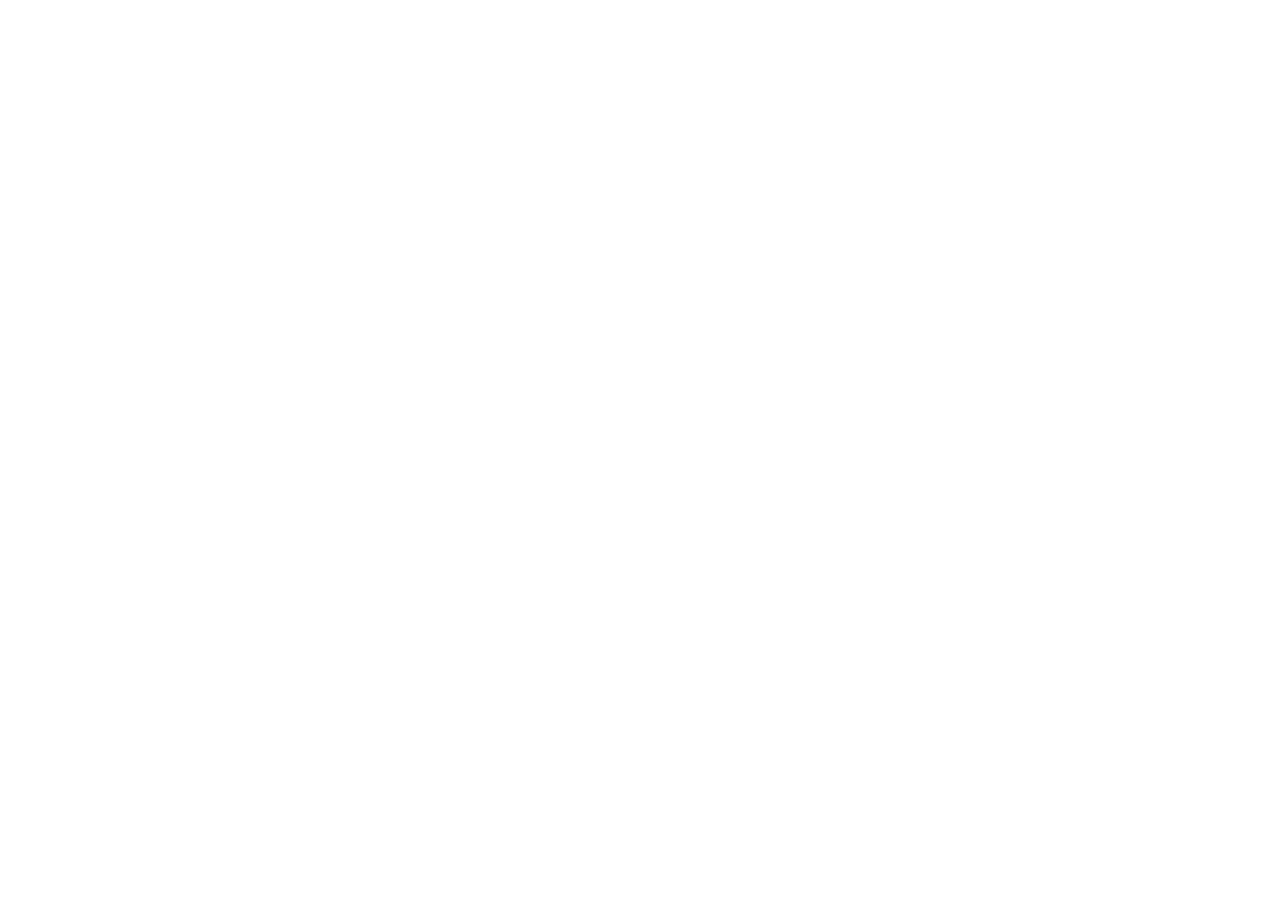
==== docs/index.html @ 8f00c795 "build to docs" ====
<!doctype html><html lang="en"><head><meta charset="utf-8"/><link rel="icon" href="/favicon.ico"/><meta name="viewport" content="width=device-width,initial-scale=1"/><meta name="theme-color" content="#000000"/><meta name="description" content="Web site created using create-react-app"/><link rel="apple-touch-icon" href="/logo192.png"/><link rel="manifest" href="/manifest.json"/><link rel="stylesheet" href="https://cdnjs.cloudflare.com/ajax/libs/animate.css/4.1.1/animate.min.css"/><title>GifExpertApp</title><link href="/static/css/main.f488e990.chunk.css" rel="stylesheet"></head><body><noscript>You need to enable JavaScript to run this app.</noscript><div id="root"></div><script>!function(e){function r(r){for(var n,p,f=r[0],i=r[1],l=r[2],c=0,s=[];c<f.length;c++)p=f[c],Object.prototype.hasOwnProperty.call(o,p)&&o[p]&&s.push(o[p][0]),o[p]=0;for(n in i)Object.prototype.hasOwnProperty.call(i,n)&&(e[n]=i[n]);for(a&&a(r);s.length;)s.shift()();return u.push.apply(u,l||[]),t()}function t(){for(var e,r=0;r<u.length;r++){for(var t=u[r],n=!0,f=1;f<t.length;f++){var i=t[f];0!==o[i]&&(n=!1)}n&&(u.splice(r--,1),e=p(p.s=t[0]))}return e}var n={},o={1:0},u=[];function p(r){if(n[r])return n[r].exports;var t=n[r]={i:r,l:!1,exports:{}};return e[r].call(t.exports,t,t.exports,p),t.l=!0,t.exports}p.m=e,p.c=n,p.d=function(e,r,t){p.o(e,r)||Object.defineProperty(e,r,{enumerable:!0,get:t})},p.r=function(e){"undefined"!=typeof Symbol&&Symbol.toStringTag&&Object.defineProperty(e,Symbol.toStringTag,{value:"Module"}),Object.defineProperty(e,"__esModule",{value:!0})},p.t=function(e,r){if(1&r&&(e=p(e)),8&r)return e;if(4&r&&"object"==typeof e&&e&&e.__esModule)return e;var t=Object.create(null);if(p.r(t),Object.defineProperty(t,"default",{enumerable:!0,value:e}),2&r&&"string"!=typeof e)for(var n in e)p.d(t,n,function(r){return e[r]}.bind(null,n));return t},p.n=function(e){var r=e&&e.__esModule?function(){return e.default}:function(){return e};return p.d(r,"a",r),r},p.o=function(e,r){return Object.prototype.hasOwnProperty.call(e,r)},p.p="/";var f=this["webpackJsonp04-gif-expert-app"]=this["webpackJsonp04-gif-expert-app"]||[],i=f.push.bind(f);f.push=r,f=f.slice();for(var l=0;l<f.length;l++)r(f[l]);var a=i;t()}([])</script><script src="/static/js/2.22d30e33.chunk.js"></script><script src="/static/js/main.81029bea.chunk.js"></script></body></html>
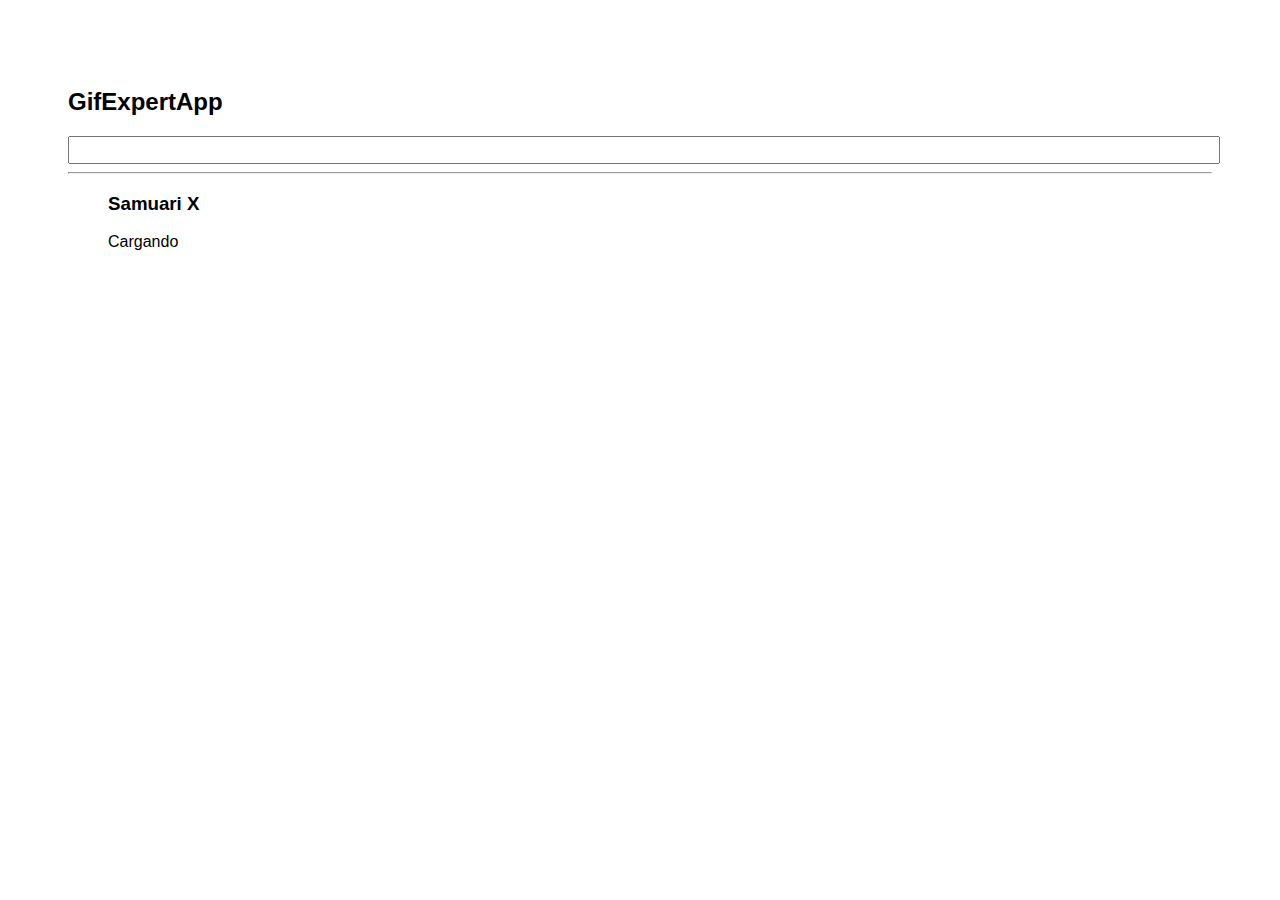
==== commit 8e893e81: "change index" ====
--- a/docs/index.html
+++ b/docs/index.html
@@ -1 +1,24 @@
-<!doctype html><html lang="en"><head><meta charset="utf-8"/><link rel="icon" href="/favicon.ico"/><meta name="viewport" content="width=device-width,initial-scale=1"/><meta name="theme-color" content="#000000"/><meta name="description" content="Web site created using create-react-app"/><link rel="apple-touch-icon" href="/logo192.png"/><link rel="manifest" href="/manifest.json"/><link rel="stylesheet" href="https://cdnjs.cloudflare.com/ajax/libs/animate.css/4.1.1/animate.min.css"/><title>GifExpertApp</title><link href="/static/css/main.f488e990.chunk.css" rel="stylesheet"></head><body><noscript>You need to enable JavaScript to run this app.</noscript><div id="root"></div><script>!function(e){function r(r){for(var n,p,f=r[0],i=r[1],l=r[2],c=0,s=[];c<f.length;c++)p=f[c],Object.prototype.hasOwnProperty.call(o,p)&&o[p]&&s.push(o[p][0]),o[p]=0;for(n in i)Object.prototype.hasOwnProperty.call(i,n)&&(e[n]=i[n]);for(a&&a(r);s.length;)s.shift()();return u.push.apply(u,l||[]),t()}function t(){for(var e,r=0;r<u.length;r++){for(var t=u[r],n=!0,f=1;f<t.length;f++){var i=t[f];0!==o[i]&&(n=!1)}n&&(u.splice(r--,1),e=p(p.s=t[0]))}return e}var n={},o={1:0},u=[];function p(r){if(n[r])return n[r].exports;var t=n[r]={i:r,l:!1,exports:{}};return e[r].call(t.exports,t,t.exports,p),t.l=!0,t.exports}p.m=e,p.c=n,p.d=function(e,r,t){p.o(e,r)||Object.defineProperty(e,r,{enumerable:!0,get:t})},p.r=function(e){"undefined"!=typeof Symbol&&Symbol.toStringTag&&Object.defineProperty(e,Symbol.toStringTag,{value:"Module"}),Object.defineProperty(e,"__esModule",{value:!0})},p.t=function(e,r){if(1&r&&(e=p(e)),8&r)return e;if(4&r&&"object"==typeof e&&e&&e.__esModule)return e;var t=Object.create(null);if(p.r(t),Object.defineProperty(t,"default",{enumerable:!0,value:e}),2&r&&"string"!=typeof e)for(var n in e)p.d(t,n,function(r){return e[r]}.bind(null,n));return t},p.n=function(e){var r=e&&e.__esModule?function(){return e.default}:function(){return e};return p.d(r,"a",r),r},p.o=function(e,r){return Object.prototype.hasOwnProperty.call(e,r)},p.p="/";var f=this["webpackJsonp04-gif-expert-app"]=this["webpackJsonp04-gif-expert-app"]||[],i=f.push.bind(f);f.push=r,f=f.slice();for(var l=0;l<f.length;l++)r(f[l]);var a=i;t()}([])</script><script src="/static/js/2.22d30e33.chunk.js"></script><script src="/static/js/main.81029bea.chunk.js"></script></body></html>+<!doctype html>
+<html lang="en">
+
+<head>
+    <meta charset="utf-8" />
+    <link rel="icon" href="./favicon.ico" />
+    <meta name="viewport" content="width=device-width,initial-scale=1" />
+    <meta name="theme-color" content="#000000" />
+    <meta name="description" content="Web site created using create-react-app" />
+    <link rel="apple-touch-icon" href="./logo192.png" />
+    <link rel="manifest" href="./manifest.json" />
+    <link rel="stylesheet" href="https://cdnjs.cloudflare.com/ajax/libs/animate.css/4.1.1/animate.min.css" />
+    <title>GifExpertApp</title>
+    <link href="./static/css/main.f488e990.chunk.css" rel="stylesheet">
+</head>
+
+<body><noscript>You need to enable JavaScript to run this app.</noscript>
+    <div id="root"></div>
+    <script>!function (e) { function r(r) { for (var n, p, f = r[0], i = r[1], l = r[2], c = 0, s = []; c < f.length; c++)p = f[c], Object.prototype.hasOwnProperty.call(o, p) && o[p] && s.push(o[p][0]), o[p] = 0; for (n in i) Object.prototype.hasOwnProperty.call(i, n) && (e[n] = i[n]); for (a && a(r); s.length;)s.shift()(); return u.push.apply(u, l || []), t() } function t() { for (var e, r = 0; r < u.length; r++) { for (var t = u[r], n = !0, f = 1; f < t.length; f++) { var i = t[f]; 0 !== o[i] && (n = !1) } n && (u.splice(r--, 1), e = p(p.s = t[0])) } return e } var n = {}, o = { 1: 0 }, u = []; function p(r) { if (n[r]) return n[r].exports; var t = n[r] = { i: r, l: !1, exports: {} }; return e[r].call(t.exports, t, t.exports, p), t.l = !0, t.exports } p.m = e, p.c = n, p.d = function (e, r, t) { p.o(e, r) || Object.defineProperty(e, r, { enumerable: !0, get: t }) }, p.r = function (e) { "undefined" != typeof Symbol && Symbol.toStringTag && Object.defineProperty(e, Symbol.toStringTag, { value: "Module" }), Object.defineProperty(e, "__esModule", { value: !0 }) }, p.t = function (e, r) { if (1 & r && (e = p(e)), 8 & r) return e; if (4 & r && "object" == typeof e && e && e.__esModule) return e; var t = Object.create(null); if (p.r(t), Object.defineProperty(t, "default", { enumerable: !0, value: e }), 2 & r && "string" != typeof e) for (var n in e) p.d(t, n, function (r) { return e[r] }.bind(null, n)); return t }, p.n = function (e) { var r = e && e.__esModule ? function () { return e.default } : function () { return e }; return p.d(r, "a", r), r }, p.o = function (e, r) { return Object.prototype.hasOwnProperty.call(e, r) }, p.p = "/"; var f = this["webpackJsonp04-gif-expert-app"] = this["webpackJsonp04-gif-expert-app"] || [], i = f.push.bind(f); f.push = r, f = f.slice(); for (var l = 0; l < f.length; l++)r(f[l]); var a = i; t() }([])</script>
+    <script src="./static/js/2.22d30e33.chunk.js"></script>
+    <script src="./static/js/main.81029bea.chunk.js"></script>
+</body>
+
+</html>--- a/docs/static/css/main.f488e990.chunk.css
+++ b/docs/static/css/main.f488e990.chunk.css
@@ -0,0 +1,2 @@
+*{font-family:Helvetica,Arial,sans-serif}body{padding:60px}input{color:grey;font-size:1.2rem;width:100%}.card-grid{display:flex;flex-direction:row;flex-wrap:wrap}.card{align-content:center;border:1px solid grey;border-radius:6px;overflow:hidden;margin-bottom:10px;margin-right:10px}.card p{padding:5px;text-align:center}.card img{max-height:170px}
+/*# sourceMappingURL=main.f488e990.chunk.css.map */